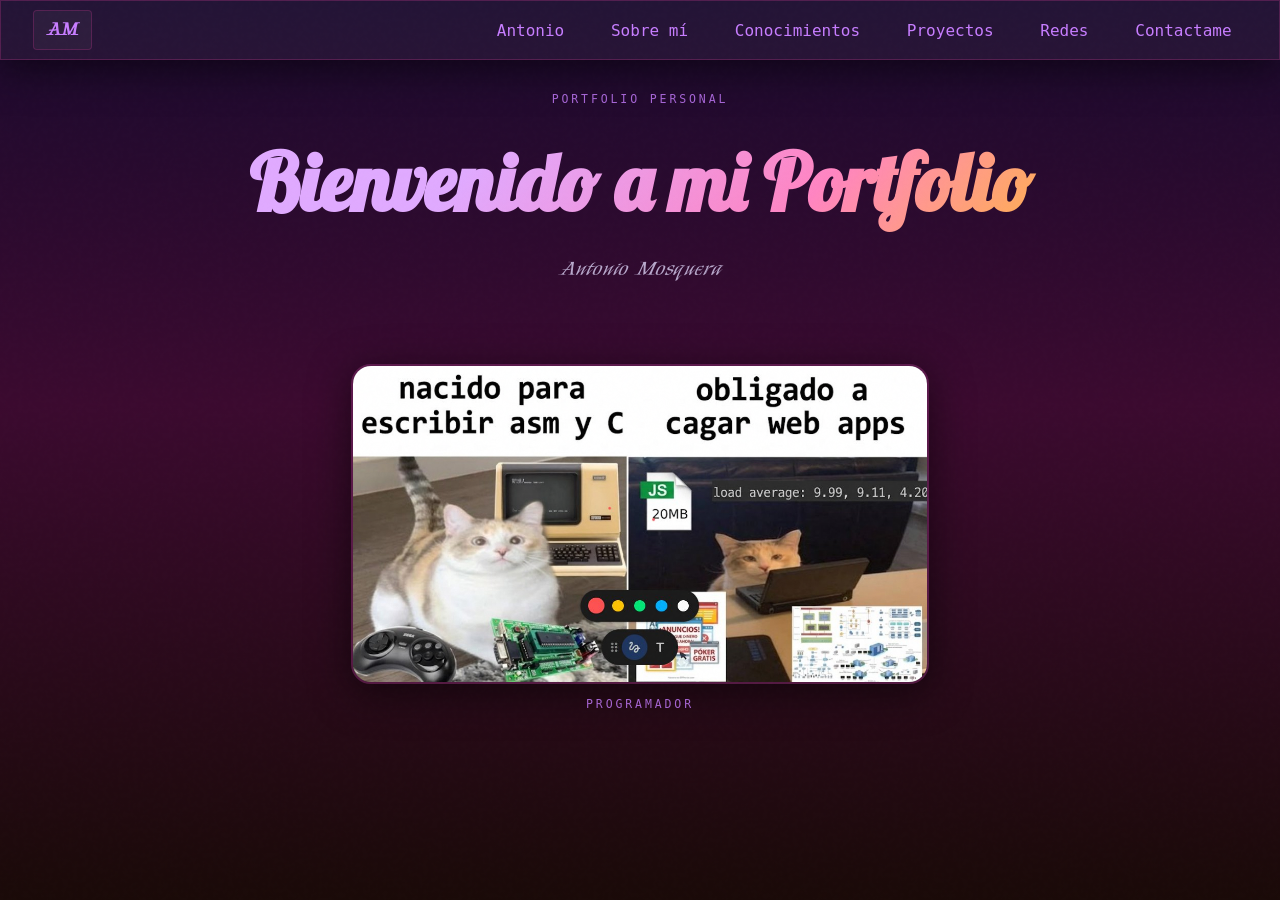
==== index.html @ d657a45c "Subida de portfolio básico Esta es la primera subida de mi primer portfolio" ====
<!DOCTYPE html>
<html lang="es">
<head>
	<!--FUENTES- GOOGLE SANS- KINGS-->
	<link rel="preconnect" href="https://fonts.googleapis.com">
	<link rel="preconnect" href="https://fonts.gstatic.com" crossorigin>
	<link href="https://fonts.googleapis.com/css2?family=Google+Sans:ital,opsz,wght@0,17..18,400..700;1,17..18,400..700&family=Kings&display=swap" rel="stylesheet">
	<link href="https://fonts.googleapis.com/css2?family=Lobster&display=swap" rel="stylesheet">
	<link rel="stylesheet" href="styles.css">

  <meta charset="UTF-8">
  <meta name="viewport" content="width=device-width, initial-scale=1.0">
  <title>Antonio Mosquera - Portfolio</title>
</head>
<body>

	<nav>
    <span class="iniciales">AM</span>
    <a href="index.html">Antonio</a>
    <a href="informacion.html">Sobre mí</a>
    <a href="conocimientos.html">Conocimientos</a>
    <a href="proyectos.html">Proyectos</a>
    <a href="redes.html">Redes</a>
    <a href="contacto.html">Contactame</a>
  </nav>

  <main>
		<section class="hero">
			<p class="hero-label">Portfolio personal</p>
			<h1>Bienvenido a mi Portfolio</h1>
			<p class="hero-firma">Antonio Mosquera</p>
		</section>

		<section class="foto-perfil">
      <img src="FotoDePerfil.jpg" alt="Antonio Mosquera" />
      <p class="foto-label">Programador</p>
    </section>
  </main>
</body>
</html>
---- styles.css ----
:root{
  /*COLORES*/
  --bg-start:    #1a0a2e;
  --bg-mid:      #3b0a2f;
  --bg-end:      #1a0a08;
  --accent:      #c77dff;
  --accent2:     #e0aaff;
  --text-main:   #f0e8ff;
  --text-dim:    #b8a9cc;
  --card-bg:     rgba(255,255,255,0.04);
  --border:      rgba(120,40,100,0.55);
  --shadow:      0 8px 40px rgba(0,0,0,0.55);
}

*, *::before, *::after { box-sizing: border-box; margin: 0; padding: 0; }

body{
  min-height: 100vh;
  background: linear-gradient(180deg, var(--bg-start) 0%, var(--bg-mid) 45%, var(--bg-end) 100%);
  background-attachment: fixed;
  font-family: 'Google Sans', monospace;
  color: var(--text-main);
}
body::before{
  content: '';
  position: fixed;
  inset: 0;
  background-image: url("data:image/svg+xml,%3Csvg viewBox='0 0 200 200' xmlns='http://www.w3.org/2000/svg'%3E%3Cfilter id='n'%3E%3CfeTurbulence type='fractalNoise' baseFrequency='0.9' numOctaves='4' stitchTiles='stitch'/%3E%3C/filter%3E%3Crect width='100%25' height='100%25' filter='url(%23n)' opacity='0.04'/%3E%3C/svg%3E");
  pointer-events: none;
  z-index: 0;
  opacity: 0.35;
}
/* ── HERO ── */
.hero {
  padding: 4rem 0 2rem;
  display: flex;
  flex-direction: column;
  align-items: center;
  justify-content: center;
  text-align: center;
  padding: 2rem 0;
  animation: fadeUp 1s ease both;
    /*FLEXBOX*/
  display: flex;
  flex-direction: column;
  align-items: center;
}

.hero-label {
  font-family: 'Google Sans', monospace;
  font-size: 0.72rem;
  letter-spacing: 0.25em;
  text-transform: uppercase;
  color: var(--accent);
  margin-bottom: 1rem;
  opacity: 0.8;
}

.hero h1 {
  font-family: 'Lobster', sans-serif;
  font-size: clamp(2.8rem, 8vw, 5rem);
  font-weight: 600;
  line-height: 1.1;
  background: linear-gradient(130deg, #e0aaff 30%, #ff85c2 70%, #ffb347 100%);
  -webkit-background-clip: text;
  -webkit-text-fill-color: transparent;
  background-clip: text;
  margin-bottom: 0.8rem;
  padding: 1rem 1rem;
}

.hero-firma {
  font-family: 'Kings', sans-serif;
  font-style: italic;
  font-size: 1.3rem;
  color: var(--text-dim);
  letter-spacing: 0.04em;
}

.hero-sig::before { content: '— '; }

nav {
  height: 60px;
  display: flex;
  align-items: center;
  justify-content: flex-end;
  gap: 1rem;
  padding: 0 2rem;
  background: var(--card-bg);
  border: 1px solid var(--border);
  box-shadow: var(--shadow);
}

nav a {
  color: var(--accent);
  text-decoration: none;
  padding: 0.4rem 0.9rem;
  border: 1px solid transparent;
  border-radius: 4px;
  transition: all 0.2s ease;
}

nav a:hover {
  color: var(--accent);
  border-color: var(--border);
  background: var(--card-bg);
}

.iniciales {
  margin-right: auto;
  color: var(--accent);
  font-family: 'kings', serif;
  font-weight: 600;
  font-size: 1.1rem;
  padding: 0.4rem 0.8rem;
  border: 1px solid var(--border);
  border-radius: 4px;
  background: var(--card-bg);
}

.foto-perfil {
  display: flex;
  flex-direction: column;
  align-items: center;
  gap: 0.8rem;
  padding: 3rem 0;
}

.foto-perfil img {
  width: auto;
  height: 320px;
  object-fit: cover;
  border-radius: 20px;
  border: 2px solid var(--border);
  box-shadow: var(--shadow);
}

.foto-label {
  font-size: 0.72rem;
  letter-spacing: 0.25em;
  text-transform: uppercase;
  color: var(--accent);
  opacity: 0.8;
}
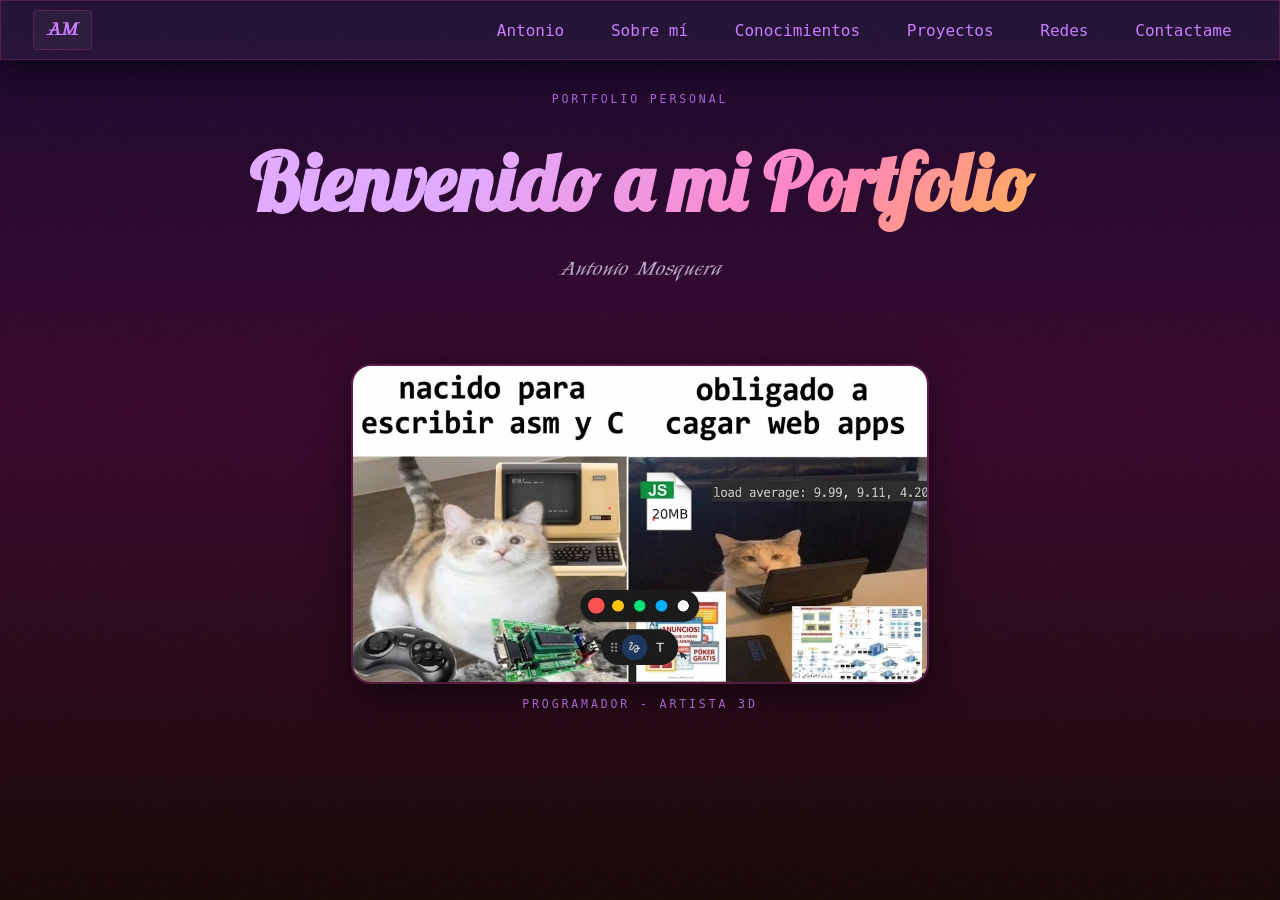
==== commit caa08e08: "Actualización general Añadí la información faltante a las áreas de la pagina" ====
--- a/index.html
+++ b/index.html
@@ -10,7 +10,7 @@
 
   <meta charset="UTF-8">
   <meta name="viewport" content="width=device-width, initial-scale=1.0">
-  <title>Antonio Mosquera - Portfolio</title>
+  <title>Portfolio - Antonio Mosquera</title>
 </head>
 <body>
 
@@ -33,7 +33,7 @@
 
 		<section class="foto-perfil">
       <img src="FotoDePerfil.jpg" alt="Antonio Mosquera" />
-      <p class="foto-label">Programador</p>
+      <p class="foto-label">Programador - Artista 3D</p>
     </section>
   </main>
 </body>
--- a/styles.css
+++ b/styles.css
@@ -141,4 +141,274 @@
   text-transform: uppercase;
   color: var(--accent);
   opacity: 0.8;
-}+}
+
+/* ── PAGINAS EXTRAS ── */
+.pagina {
+  max-width: 760px;
+  margin: 0 auto;
+  padding: 3rem 2rem;
+  display: flex;
+  flex-direction: column;
+  gap: 2rem;
+}
+
+.pagina-titulo {
+  font-family: 'Lobster', sans-serif;
+  font-size: 2.2rem;
+  background: linear-gradient(130deg, #e0aaff 30%, #ff85c2 70%, #ffb347 100%);
+  -webkit-background-clip: text;
+  -webkit-text-fill-color: transparent;
+  background-clip: text;
+  padding: 0.3rem 0;
+}
+
+.pagina-subtitulo {
+  font-size: 0.72rem;
+  letter-spacing: 0.25em;
+  text-transform: uppercase;
+  color: var(--accent);
+  opacity: 0.8;
+  margin-bottom: 0.5rem;
+}
+
+/* ── COSAS PARA LAS TARJETAS ── */
+.card {
+  background: var(--card-bg);
+  border: 1px solid var(--border);
+  border-radius: 4px;
+  padding: 1.8rem 2rem;
+  box-shadow: var(--shadow);
+}
+
+.card-titulo {
+  font-size: 0.68rem;
+  letter-spacing: 0.28em;
+  text-transform: uppercase;
+  color: var(--accent);
+  margin-bottom: 1.2rem;
+  padding-bottom: 0.7rem;
+  border-bottom: 1px solid var(--border);
+}
+
+.card p {
+  font-size: 0.92rem;
+  line-height: 1.75;
+  color: var(--text-main);
+  font-weight: 300;
+}
+
+.card p + p {
+  margin-top: 0.6rem;
+}
+
+/* ── TECNOLOGIAS ── */
+.tech-list {
+  list-style: none;
+  display: flex;
+  flex-direction: column;
+  gap: 1rem;
+}
+
+.tech-list li {
+  display: flex;
+  align-items: center;
+  gap: 1rem;
+}
+
+.tech-nombre {
+  min-width: 220px;
+  font-size: 0.92rem;
+  color: var(--text-main);
+  font-weight: 300;
+}
+
+.barra-fondo {
+  flex: 1;
+  height: 4px;
+  background: rgba(255,255,255,0.08);
+  border-radius: 2px;
+  overflow: hidden;
+}
+
+.barra-relleno {
+  height: 100%;
+  border-radius: 2px;
+  background: linear-gradient(90deg, var(--accent), #ff85c2);
+}
+
+.nivel-tag {
+  font-size: 0.65rem;
+  letter-spacing: 0.1em;
+  text-transform: uppercase;
+  color: var(--text-dim);
+  min-width: 55px;
+  text-align: right;
+}
+
+/* ── PROYECTOS ── */
+.proyecto-card {
+  background: var(--card-bg);
+  border: 1px solid var(--border);
+  border-radius: 4px;
+  padding: 1.8rem 2rem;
+  box-shadow: var(--shadow);
+}
+
+.proyecto-nombre {
+  font-family: 'Google Sans', serif;
+  font-size: 1.3rem;
+  color: var(--accent2);
+  margin-bottom: 0.5rem;
+}
+
+.proyecto-desc {
+  font-size: 0.92rem;
+  line-height: 1.75;
+  color: var(--text-main);
+  font-weight: 300;
+}
+
+.proyecto-tag {
+  display: inline-block;
+  margin-top: 0.8rem;
+  font-size: 0.65rem;
+  letter-spacing: 0.1em;
+  text-transform: uppercase;
+  color: var(--text-dim);
+  border: 1px solid var(--border);
+  border-radius: 4px;
+  padding: 0.2rem 0.6rem;
+  margin-bottom: 0.8rem;
+}
+
+/* ── REDES ── */
+.red-lista {
+  list-style: none;
+  display: flex;
+  flex-direction: column;
+  gap: 1rem;
+}
+
+.red-lista li {
+  display: flex;
+  align-items: center;
+  gap: 1rem;
+  font-size: 0.92rem;
+  font-weight: 300;
+  color: var(--text-main);
+}
+
+.red-label {
+  min-width: 100px;
+  font-size: 0.68rem;
+  letter-spacing: 0.2em;
+  text-transform: uppercase;
+  color: var(--text-dim);
+}
+
+.red-lista a {
+  color: var(--accent);
+  text-decoration: none;
+  transition: opacity 0.2s;
+}
+
+.red-lista a:hover {
+  opacity: 0.7;
+}
+
+/* ── ANIMACION ── */
+@keyframes fadeUp {
+  from { opacity: 0; transform: translateY(24px); }
+  to   { opacity: 1; transform: translateY(0); }
+}
+
+@keyframes bounce {
+  0%, 100% { transform: translateY(0); }
+  50%       { transform: translateY(6px); }
+}
+
+.pagina { animation: fadeUp 0.8s ease both; }
+
+@media (max-width: 600px) {
+
+  nav {
+    overflow-x: auto;
+    gap: 0.4rem;
+    padding: 0 0.8rem;
+  }
+
+  nav a {
+    white-space: nowrap;
+    padding: 0.3rem 0.6rem;
+    font-size: 0.8rem;
+  }
+
+  .iniciales {
+    font-size: 0.9rem;
+    padding: 0.3rem 0.6rem;
+  }
+
+  .hero h1 {
+    font-size: clamp(2rem, 10vw, 3.5rem);
+    padding: 0.5rem;
+  }
+
+  .foto-perfil img {
+    height: 220px;
+  }
+
+  .pagina {
+    padding: 2rem 1rem;
+    gap: 1.4rem;
+  }
+
+  .card {
+    padding: 1.3rem 1.2rem;
+  }
+
+  .proyecto-card {
+    padding: 1.3rem 1.2rem;
+  }
+
+  .tech-list li {
+    flex-wrap: wrap;
+    gap: 0.4rem;
+  }
+
+  .tech-nombre {
+    min-width: unset;
+    width: 100%;
+  }
+
+  .barra-fondo {
+    flex: 1;
+  }
+
+  .nivel-tag {
+    min-width: unset;
+  }
+
+  .red-lista li {
+    flex-direction: column;
+    align-items: flex-start;
+    gap: 0.2rem;
+  }
+
+  .red-label {
+    min-width: unset;
+  }
+  
+  .proyecto-enlace {
+  display: flex;
+  align-items: center;
+  gap: 1rem;
+  margin-top: 0.8rem;
+}
+.proyecto-enlace a,
+.proyecto-enlace a:visited {
+  color: var(--accent) !important;
+  text-decoration: none;
+  transition: opacity 0.2s;
+}
+}
